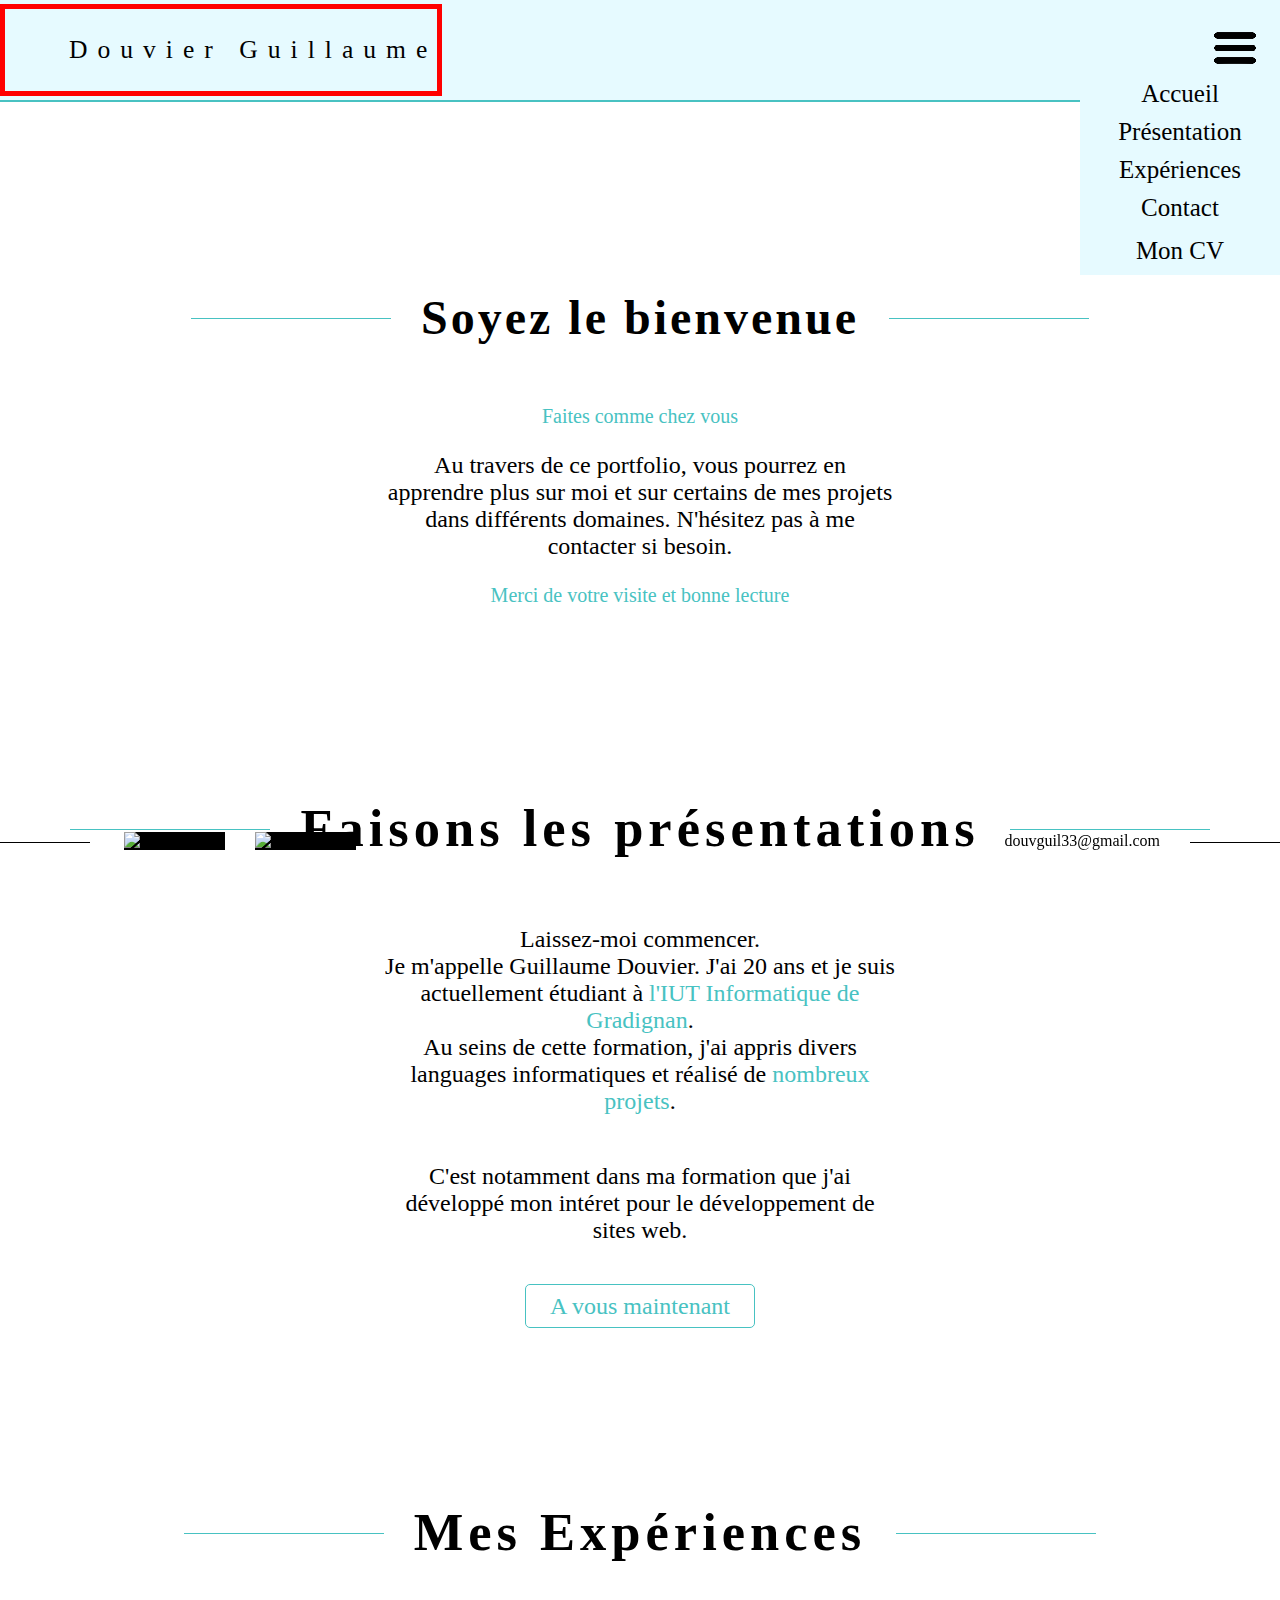
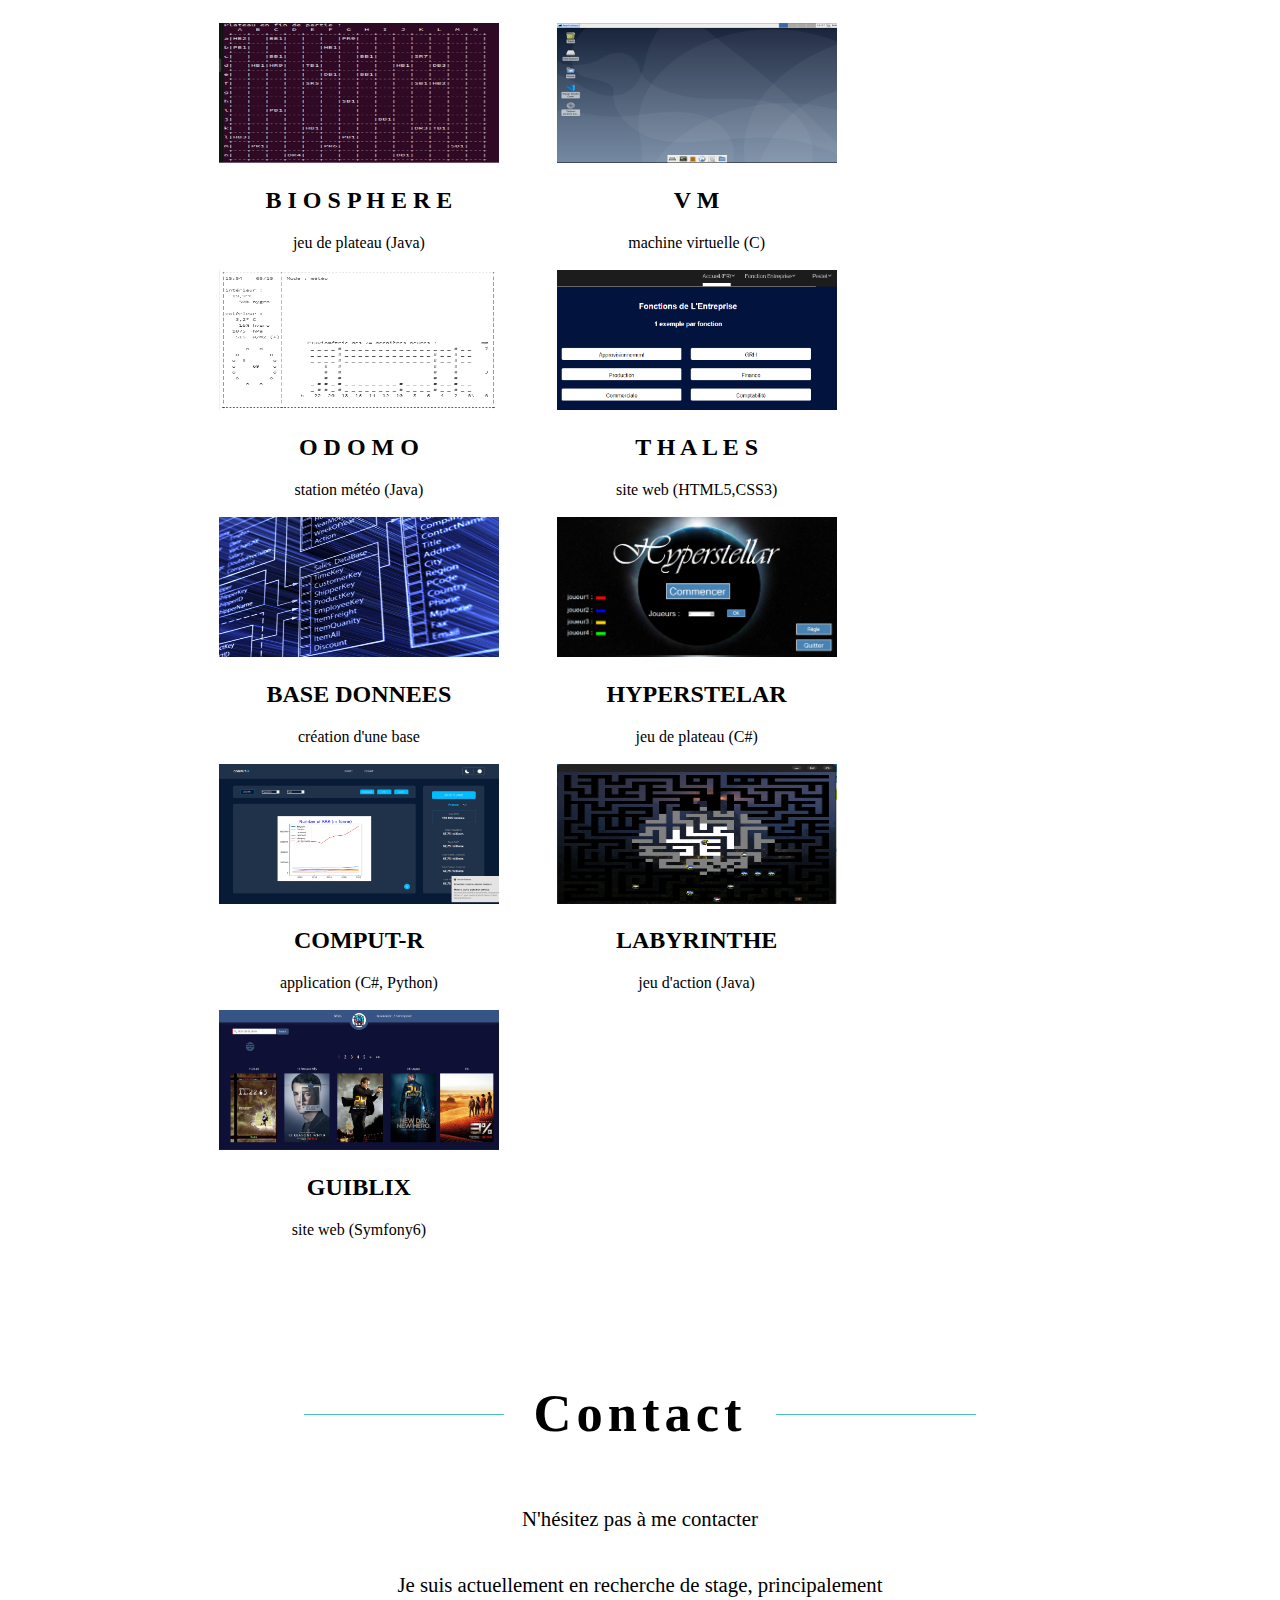
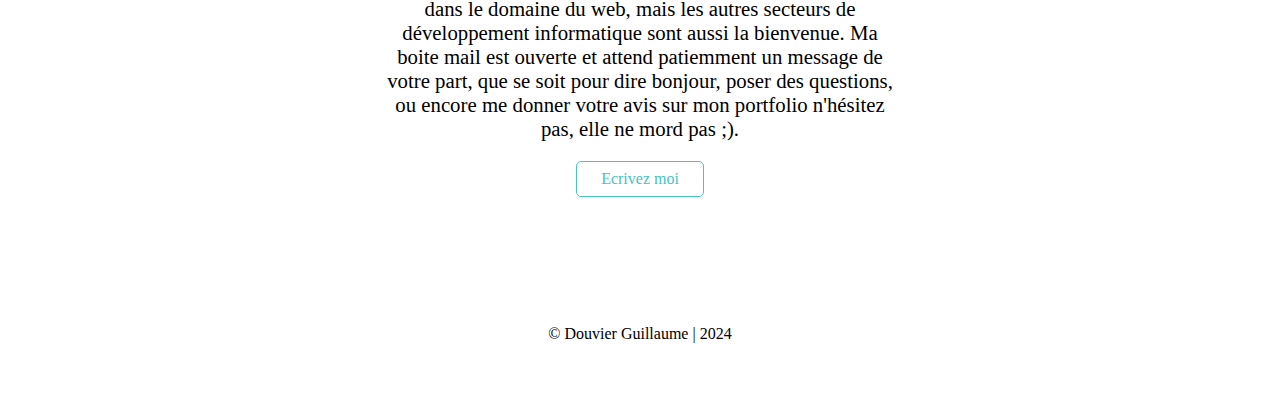
==== pagePrincipale.html @ dab54356 "ajout du nouveau portfolio" ====
<!DOCTYPE html>
<html>

<head>
    <meta charset="utf-8">
    <title>portfolio</title>
    <link rel="stylesheet" href="css/menu.css">
</head>

<body>
    <header>
        <div id="nom">
            <p>Douvier Guillaume</p>
        </div>
        <div id="menu">
            <a href="">Accueil</a>
            <a href="#presentation">Présentation</a>
            <a href="#experience">Expériences</a>
            <a href="#contact">Contact</a>
            <div id="cv">
                <a href="CV_Douvier_Guillaume.pdf">Mon CV</a>
            </div>
        </div>
        <div id="imgMenu">
            <img src="/img/menuBurger.png" alt="image menu burger" id="burger">
        </div>
    </header>
    <div id="mail">
        <div id="contenue">
            <a
                href="https://mail.google.com/mail/u/0/#inbox?compose=GTvVlcSDXmbBCxFBLdNJDVlBWgNwTDQCBNJWsgTkCHWJRCnfWwMMFRjjlkdnSzJmBdlSTpLjjVzTm">douvguil33@gmail.com</a>
        </div>
    </div>
    <div id="reseau">
        <div id="contenue">
            <div id="logoGauche">
                <a href=""><img src="img/logoLinkedin.png" alt="logo linkedin"></a>
            </div>
            <div id="logoMilieu">
                <a href=""><img src="img/logoLinkedin.png" alt="logo linkedin"></a>
            </div>
        </div>
    </div>
    <div id="accueil">
        <div id="contenue">
            <div id="titre">
                <h2>Soyez le bienvenue</h2>
            </div>
            <div id="texte">
                <p id="texte1">Faites comme chez vous</p>
                <p id="texte2">Au travers de ce portfolio, vous pourrez en
                    apprendre plus sur moi et sur certains de mes projets dans différents domaines.
                    N'hésitez pas à me contacter si besoin.
                </p>
                <p id="texte3">Merci de votre visite et bonne lecture</p>
            </div>
        </div>
    </div>
    <div id="presentation">
        <div id="contenue">
            <div id="titre">
                <h2>Faisons les présentations</h2>
            </div>
            <div id="texte">
                <p>Laissez-moi commencer.<br> Je m'appelle Guillaume Douvier. J'ai 20 ans et je suis
                    actuellement étudiant à <a href="https://www.iut.u-bordeaux.fr/info/">
                        l'IUT Informatique de Gradignan</a>. <br>Au seins de cette formation, j'ai appris divers
                    languages informatiques et réalisé de <a href="#experience">
                        nombreux projets</a>.</p>
                <p>C'est notamment dans ma formation que j'ai développé mon intéret pour le développement de sites web.
                </p>
                <div id="button">
                    <a href="#contact">A vous maintenant</a>
                </div>
            </div>
        </div>
    </div>
    <div id="experience">
        <div id="contenue">
            <div id="titre">
                <h2>Mes Expériences</h2>
            </div>
            <div id="projet">
                <div id="biosphere">
                    <a href="biosphere.html"><img src="img/bios.PNG" alt="b"></a>
                    <h2 id="h2">B I O S P H E R E</h2>
                    <p id="description">jeu de plateau (Java)</p>
                </div>
                <div id="vm">
                    <a href="vm.html"><img src="img/instaposte.PNG" alt="i"></a>
                    <h2 id="h2">V M</h2>
                    <p id="description">machine virtuelle (C)</p>
                </div>
                <div id="odomo">
                    <a href="odomo.html"><img src="img/odomo.PNG" alt="o"></a>
                    <h2 id="h2">O D O M O</h2>
                    <p id="description">station météo (Java)</p>
                </div>
                <div id="thales">
                    <a href="thales.html"><img src="img/thales.PNG" alt="t"></a>
                    <h2 id="h2">T H A L E S</h2>
                    <p id="description">site web (HTML5,CSS3)</p>
                </div>
                <div id="bd">
                    <a href="baseDonnees.html"><img src="img/bd.jpg" alt="bd"></a>
                    <h2 id="h2"> BASE DONNEES </h2>
                    <p id="description">création d'une base</p>
                </div>
                <div id="hyperstellar">
                    <a href="hyperstellar.html"><img src="img/CapturePageAccueil.PNG" alt="hyperstellar"></a>
                    <h2 id="h2"> HYPERSTELAR </h2>
                    <p id="description">jeu de plateau (C#)</p>
                </div>
                <div id="computer">
                    <a href="computer.html"><img src="img/portfolioComputer.PNG" alt="computer"></a>
                    <h2 id="h2"> COMPUT-R </h2>
                    <p id="description">application (C#, Python)</p>
                </div>
                <div id="labyrinthe">
                    <a href="labyrinthe.html"><img src="img/portfolioLabyrinthe.png" alt="labyrinthe"></a>
                    <h2 id="h2"> LABYRINTHE </h2>
                    <p id="description">jeu d'action (Java)</p>
                </div>
                <div id="guiblix">
                    <a href="guiblix.html"><img src="img/portfolioSympony.png" alt="guiblix"></a>
                    <h2 id="h2"> GUIBLIX </h2>
                    <p id="description">site web (Symfony6)</p>
                </div>
            </div>
        </div>
    </div>
    <div id="contact">
        <div id="titre">
            <h2>Contact</h2>
        </div>
        <div id="description">
            <p>N'hésitez pas à me contacter</p>
        </div>
        <div id="contenue">
            <p id="texte">Je suis actuellement en recherche de stage, principalement dans
                le domaine du web, mais les autres secteurs de développement informatique
                sont aussi la bienvenue. Ma boite mail est ouverte et attend patiemment un
                message de votre part, que se soit pour dire bonjour, poser des
                questions, ou encore me donner votre avis sur mon portfolio n'hésitez pas,
                elle ne mord pas ;).
            </p>
        </div>
        <div id="contactButton">
            <a
                href="https://mail.google.com/mail/u/0/#inbox?compose=GTvVlcSDXmbBCxFBLdNJDVlBWgNwTDQCBNJWsgTkCHWJRCnfWwMMFRjjlkdnSzJmBdlSTpLjjVzTm">Ecrivez
                moi</a>
        </div>
    </div>
    <footer>
        <p>&copy; Douvier Guillaume | 2024</p>
    </footer>

    <script>
        var image = document.getElementById("burger");
        var texte = document.getElementById("menu");

        image.addEventListener("click", function () {
            if (texte.style.display === "none") {
                texte.style.display = "flex";
            } else {
                texte.style.display = "none";
            }
        });

        image.addEventListener("transitionend", function () {
            if (image.style.visibility === "hidden") {
                text.style.visibility = "visible";
            }
        });
    </script>
</body>

</html>
---- css/menu.css ----
body {
    margin: 0;
    padding: 0;
    background-color: white;
}

header {
    position: fixed;
    width: 100%;
    top: 0;
    border-bottom: 2px solid rgb(72, 194, 194);
    display: flex;
    flex-direction: row;
    justify-content: space-between;
    background-color: rgb(230, 250, 255);
    z-index: 5;
    align-items: center;
}

#nom {
    font-size: 2vw;
    letter-spacing: 10px;
    padding-left: 5%;
    position: relative;
    border: 5px solid red;
}

#menu {
    width: 50%;
    align-items: center;
    display: flex;
    justify-content: center;
    justify-content: space-evenly;
    position: relative;
}

#menu a {
    text-decoration: none;
    color: black;
    font-size: 25px;
}



#menu #cv {
    border: 1px solid rgb(72, 194, 194);
    border-radius: 5px;
    color: rgb(72, 194, 194);
    padding: 10px;
}


#menu a:hover {
    border-bottom: 1px solid rgb(72, 194, 194);
    color: rgb(72, 194, 194);
}






#mail {
    bottom: 50px;
    right: 0;
    position: absolute;
    width: 100%;
    text-align: end;
    position: fixed;
    z-index: 7;
}

#mail a,
#reseau a {
    text-decoration: none;
    color: black;
    position: relative;
}

#mail #contenue a:hover {
    color: rgb(72, 194, 194);
}

#mail #contenue a::after {
    background-color: black;
    content: "";
    display: inline-block;
    width: 90px;
    height: 1px;
    margin-bottom: 3px;
    margin-left: 30px;
    pointer-events: none;
}

#mail #contenue {
    display: flex;
    flex-direction: row-reverse;
}

#reseau {
    bottom: 50px;
    left: 0;
    position: absolute;
    width: 100%;
    text-align: start;
    position: fixed;
    z-index: 5;
}


#reseau #contenue {
    display: flex;
    flex-direction: row;
}

#reseau #contenue #logoGauche::before {
    background-color: black;
    content: "";
    display: inline-block;
    width: 90px;
    height: 1px;
    margin-bottom: 3px;
    margin-right: 30px;
    pointer-events: none;
}


#reseau #logoMilieu {
    margin-left: 30px;
}

#reseau #contenue img {
    width: 20px;
    height: 20px;
    background-color: black;
}

#reseau #contenue img:hover {
    background-color: rgb(72, 194, 194);
}

#accueil {
    margin-top: 250px;
    text-align: center;
    display: flex;
    justify-content: center;
}

#accueil #contenue #titre {
    position: relative;
    align-items: center;
    display: flex;
    justify-content: center;

}

#accueil #texte1,
#accueil #texte3 {
    color: rgb(72, 194, 194);
    font-size: 20px;
}

#accueil #texte2 {
    font-size: 1.5rem;
    padding-left: 30%;
    padding-right: 30%;
    display: flex;
    flex-direction: column;
}

#presentation {
    text-align: center;
    display: flex;
    justify-content: center;
    flex-direction: column;
}

#presentation #titre,
#experience #titre,
#contact #titre {
    position: relative;
    align-items: center;
    display: flex;
    justify-content: center;
    font-size: 35px;
    letter-spacing: 5px;
}

#presentation #titre::after,
#experience #titre::after,
#contact #titre::after,
#accueil #titre::after {
    background-color: rgb(72, 194, 194);
    content: "";
    width: 200px;
    height: 1px;
    margin-top: 3px;
    margin-left: 30px;
}

#presentation #titre::before,
#experience #titre::before,
#contact #titre::before,
#accueil #titre::before {
    background-color: rgb(72, 194, 194);
    content: "";
    width: 200px;
    height: 1px;
    margin-top: 3px;
    margin-right: 30px;
}

#presentation #texte {
    font-size: 1.5rem;
    padding-left: 30%;
    padding-right: 30%;
    display: flex;
    flex-direction: column;
}

#presentation #texte a {
    text-decoration: none;
    color: rgb(72, 194, 194);
}

#presentation #button a {
    border: 1px solid rgb(72, 194, 194);
    border-radius: 5px;
    padding: 0.5rem 1.5rem;
    color: rgb(72, 194, 194);
    text-decoration: none;
}

#presentation #button a:hover {
    background-color: rgb(0, 255, 255, 0.1);
}

#presentation #button {
    margin-top: 5%;
}











#experience #h2 {
    color: black;
    text-align: center;
    width: 100%;
}

#experience #biosphere,
#experience #vm,
#experience #odomo,
#experience #thales,
#experience #bd,
#experience #hyperstellar,
#experience #computer,
#experience #labyrinthe,
#experience #guiblix {
    display: inline-block;
    width: 280px;
    height: 200px;
    border-radius: 10px;
    margin: 2% 3%;
}

#experience *:not(h2) {
    margin: 0;
    padding: 0;
    width: 100%;
    height: 50%;
    position: relative;
}



#langage {
    color: black;
    text-align: center;
}

#experience {
    display: flex;
    flex-wrap: wrap;
    justify-content: center;
    gap: 50px;
    width: 100%;
    padding-top: 10px;
    padding-bottom: 100px;
    position: relative;
}

#experience #contenue,
#presentation #contenue {
    margin-top: 10%;
}

#experience img {
    width: 100%;
    height: 70%;
}


#experience #contenue {
    display: flex;
    flex-direction: column;
    align-items: center;
}

#experience #projet {
    width: 70%;
}

#experience #description {
    text-align: center;
}

#contact #description {
    text-align: center;
    font-size: 1.3em;
}

#contact #contenue #texte {
    text-align: center;
    width: 40%;
    font-size: 1.3em;
}

#contact #contenue {
    display: flex;
    justify-content: center;
}

#contact {
    margin-bottom: 10%;
}

#contact #contactButton a {
    text-decoration: none;
    color: rgb(72, 194, 194);
    border: 1px solid rgb(72, 194, 194);
    border-radius: 5px;
    padding: 0.5rem 1.5rem;
    text-align: center;
}

#contact #contactButton {
    display: flex;
    justify-content: center;
}

#contact #contactButton:hover a {
    background-color: rgb(0, 255, 255, 0.1);
}

footer p {
    text-align: center;
    margin-bottom: 50px;
}

@media screen and (min-width:1400px) {

    #imgMenu {
        position: absolute;
        visibility: hidden;
        pointer-events: none;
    }

    #menu #cv:hover {
        background-color: rgb(0, 255, 255, 0.1);
    }

    #menu #cv a {
        border: none;
        color: rgb(72, 194, 194);
    }

    #accueil #contenue #titre {
        font-size: 35px;
        letter-spacing: 5px;
    }

}

@media screen and (max-width:1399px) {
    #menu {
        display: flex;
        flex-direction: column;
        margin-top: 250px;
        right: 0;
        align-items: center;
        width: 200px;
        position: absolute;
        background-color: rgb(230, 250, 255);
    }

    #menu a {
        color: black;
        margin: 5px;
    }

    #menu #cv {
        color: black;
    }

    header {
        height: 100px;
        width: 100%;
    }

    #menu #cv {
        border: none;
    }

    #imgMenu img {
        visibility: visible;
        pointer-events: all;
        margin-right: 20px;
    }

    #imgMenu img:hover {
        border: none;
        cursor: pointer;
    }



    #accueil #contenue #titre {
        font-size: 2.5vw;
        letter-spacing: 3px;
    }

}
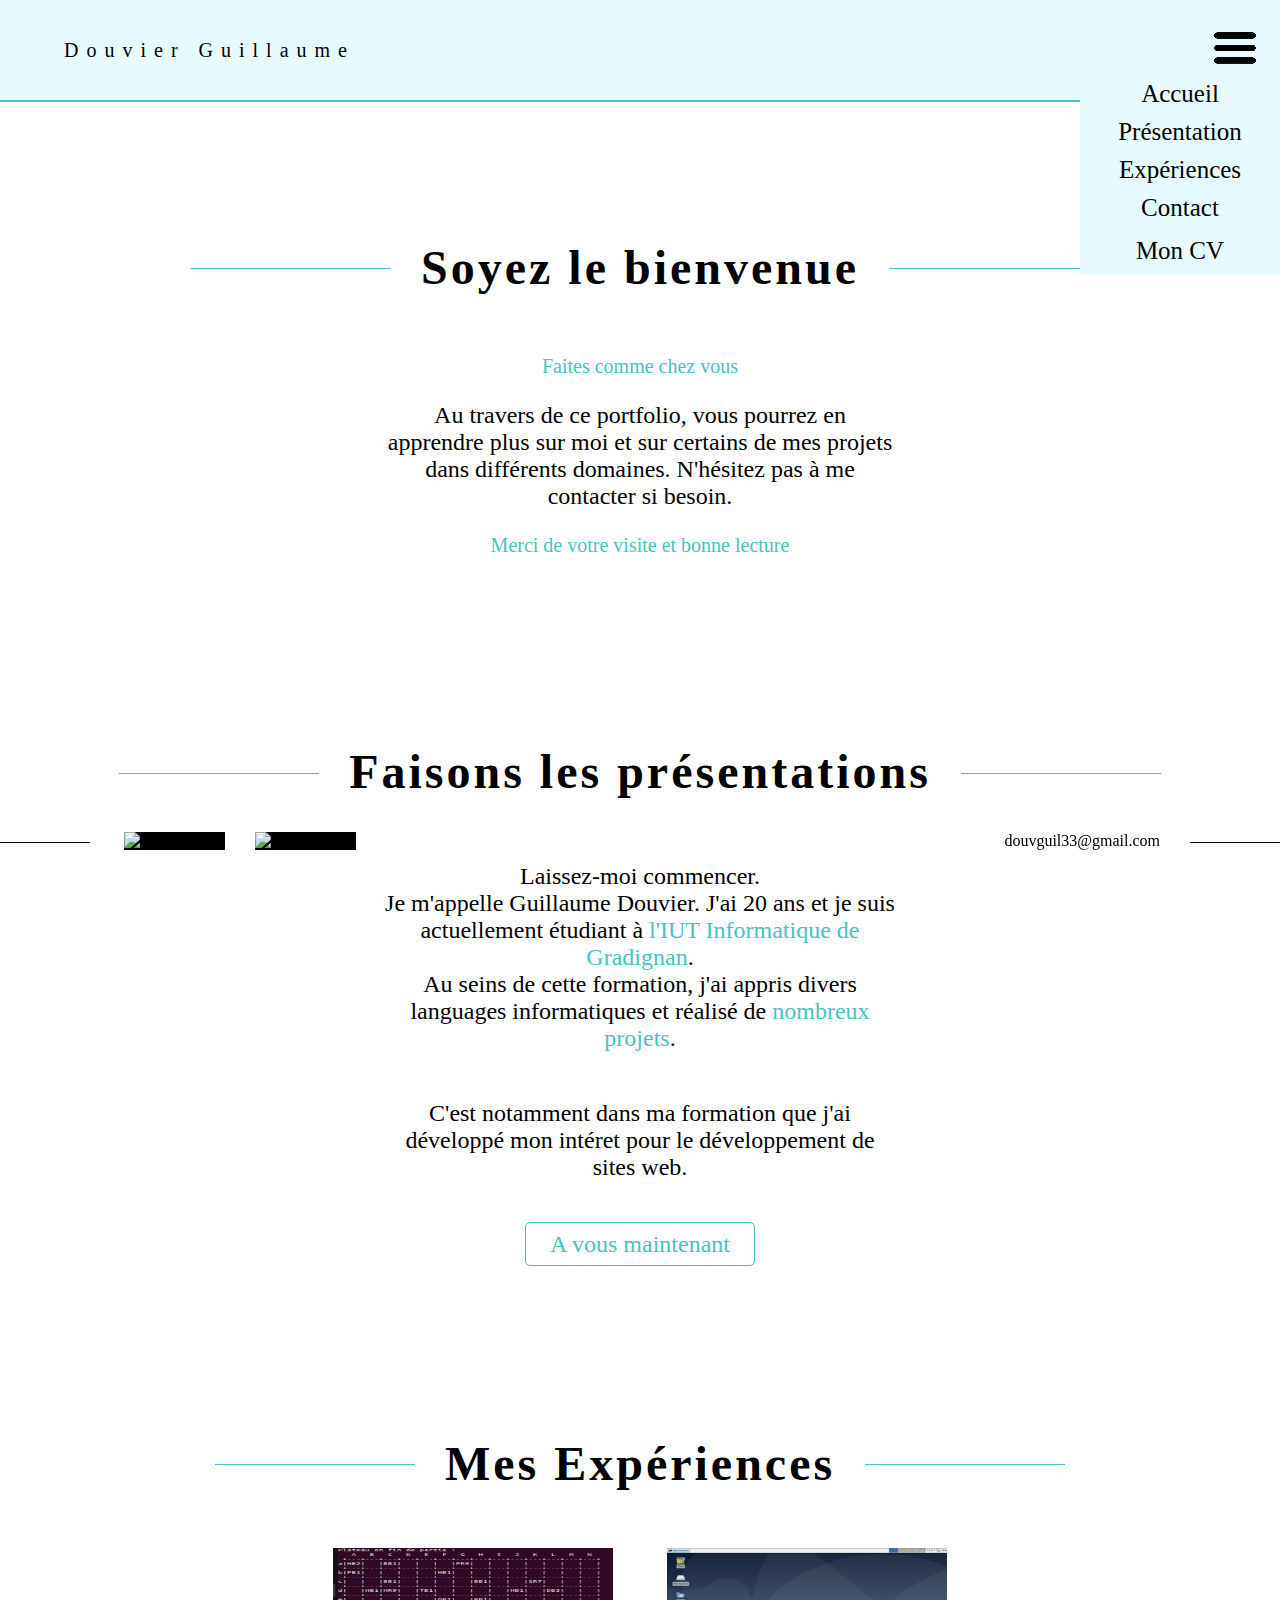
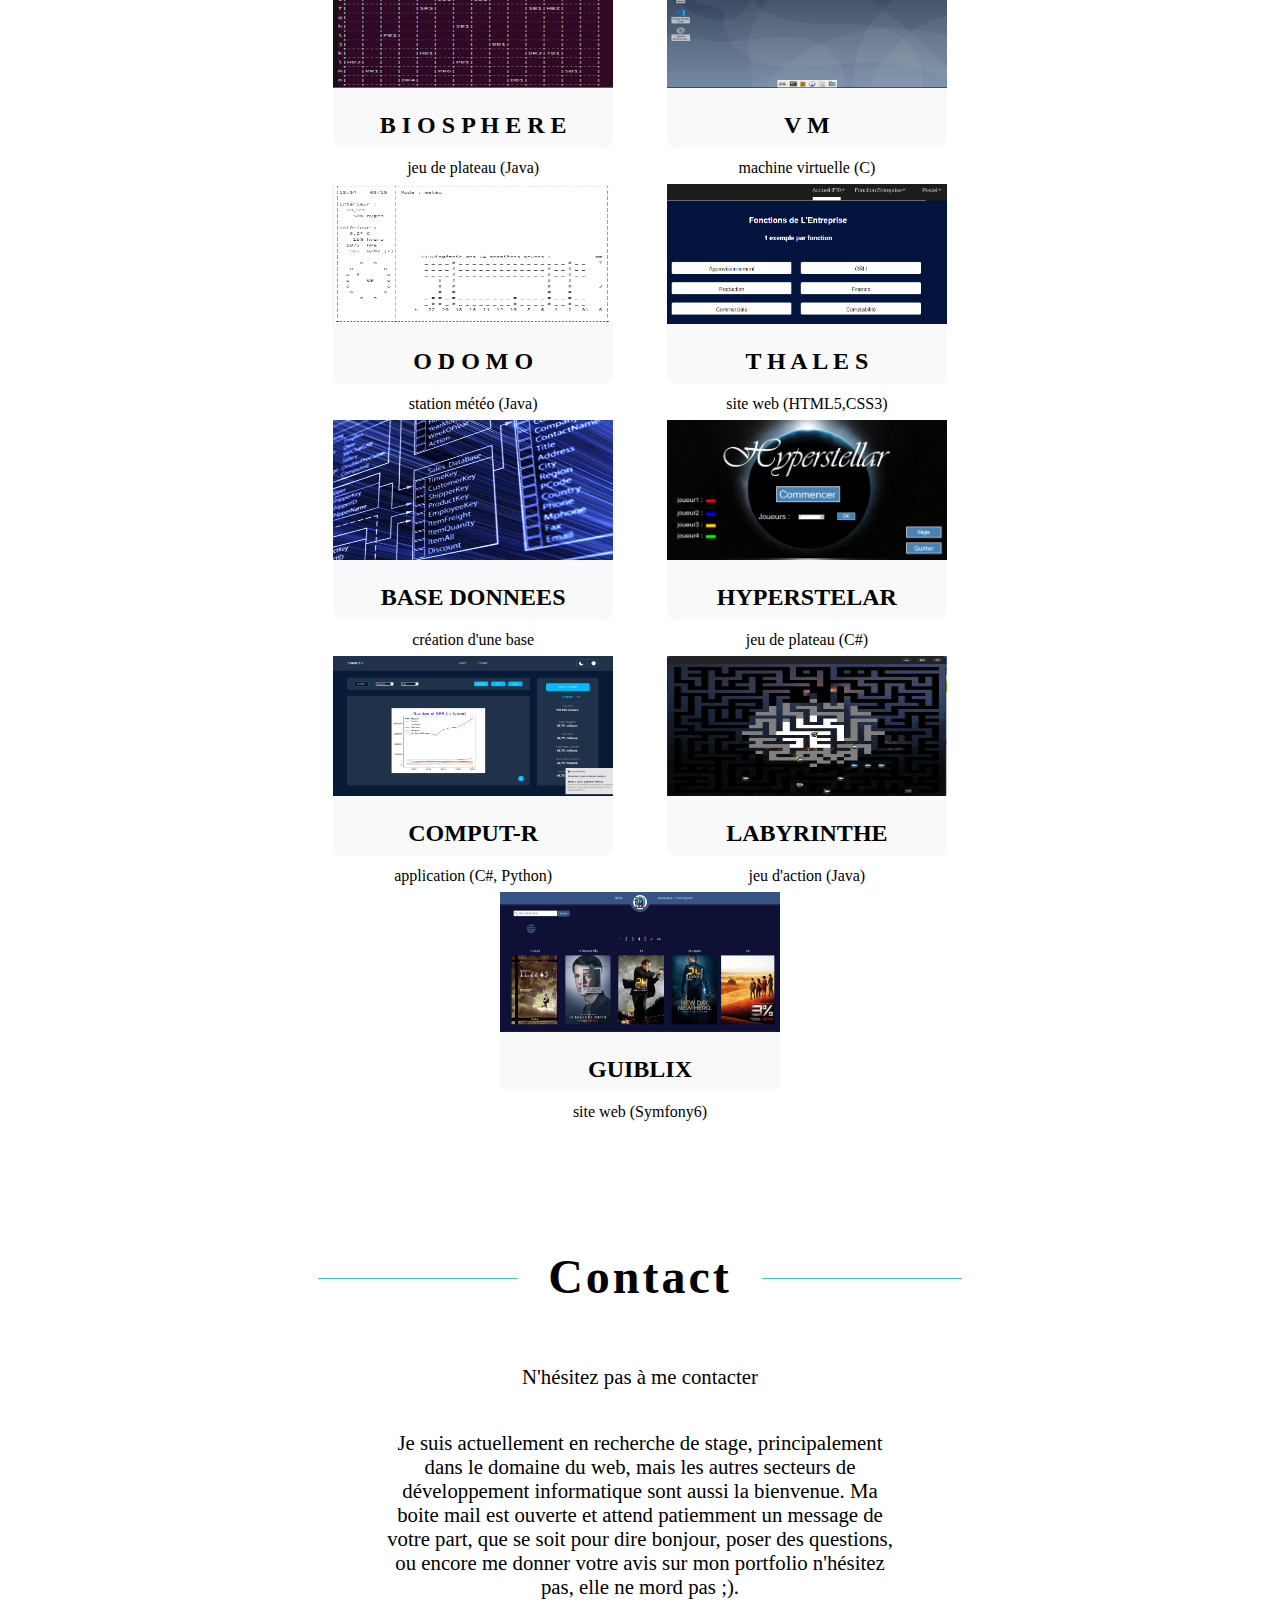
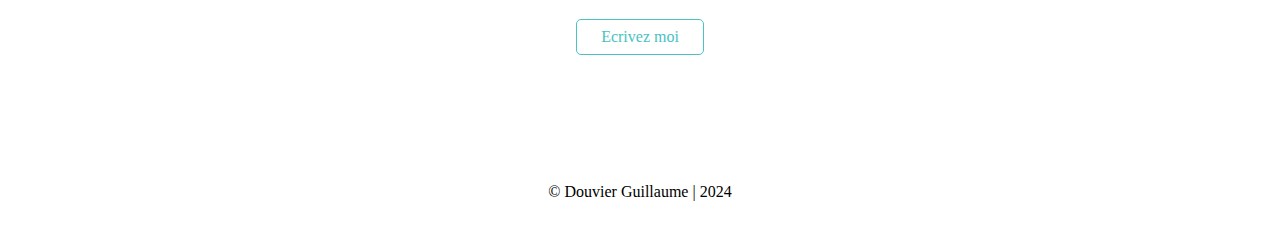
==== commit 8e00c171: "ajout du css de la page principale" ====
--- a/pagePrincipale.html
+++ b/pagePrincipale.html
@@ -22,25 +22,10 @@
             </div>
         </div>
         <div id="imgMenu">
-            <img src="/img/menuBurger.png" alt="image menu burger" id="burger">
+            <img src="img/menuBurger.png" alt="image menu burger" id="burger">
         </div>
     </header>
-    <div id="mail">
-        <div id="contenue">
-            <a
-                href="https://mail.google.com/mail/u/0/#inbox?compose=GTvVlcSDXmbBCxFBLdNJDVlBWgNwTDQCBNJWsgTkCHWJRCnfWwMMFRjjlkdnSzJmBdlSTpLjjVzTm">douvguil33@gmail.com</a>
-        </div>
-    </div>
-    <div id="reseau">
-        <div id="contenue">
-            <div id="logoGauche">
-                <a href=""><img src="img/logoLinkedin.png" alt="logo linkedin"></a>
-            </div>
-            <div id="logoMilieu">
-                <a href=""><img src="img/logoLinkedin.png" alt="logo linkedin"></a>
-            </div>
-        </div>
-    </div>
+
     <div id="accueil">
         <div id="contenue">
             <div id="titre">
@@ -154,7 +139,24 @@
     <footer>
         <p>&copy; Douvier Guillaume | 2024</p>
     </footer>
-
+    <div id="barre">
+        <div id="mail">
+            <div id="contenue">
+                <a
+                    href="https://mail.google.com/mail/u/0/#inbox?compose=GTvVlcSDXmbBCxFBLdNJDVlBWgNwTDQCBNJWsgTkCHWJRCnfWwMMFRjjlkdnSzJmBdlSTpLjjVzTm">douvguil33@gmail.com</a>
+            </div>
+        </div>
+        <div id="reseau">
+            <div id="contenue">
+                <div id="logoGauche">
+                    <a href=""><img src="img/logoLinkedin.png" alt="logo linkedin"></a>
+                </div>
+                <div id="logoMilieu">
+                    <a href=""><img src="img/logoLinkedin.png" alt="logo linkedin"></a>
+                </div>
+            </div>
+        </div>
+    </div>
     <script>
         var image = document.getElementById("burger");
         var texte = document.getElementById("menu");
--- a/css/menu.css
+++ b/css/menu.css
@@ -18,11 +18,8 @@
 }
 
 #nom {
-    font-size: 2vw;
-    letter-spacing: 10px;
     padding-left: 5%;
     position: relative;
-    border: 5px solid red;
 }
 
 #menu {
@@ -53,21 +50,6 @@
 #menu a:hover {
     border-bottom: 1px solid rgb(72, 194, 194);
     color: rgb(72, 194, 194);
-}
-
-
-
-
-
-
-#mail {
-    bottom: 50px;
-    right: 0;
-    position: absolute;
-    width: 100%;
-    text-align: end;
-    position: fixed;
-    z-index: 7;
 }
 
 #mail a,
@@ -97,17 +79,6 @@
     flex-direction: row-reverse;
 }
 
-#reseau {
-    bottom: 50px;
-    left: 0;
-    position: absolute;
-    width: 100%;
-    text-align: start;
-    position: fixed;
-    z-index: 5;
-}
-
-
 #reseau #contenue {
     display: flex;
     flex-direction: row;
@@ -140,7 +111,6 @@
 }
 
 #accueil {
-    margin-top: 250px;
     text-align: center;
     display: flex;
     justify-content: center;
@@ -151,7 +121,6 @@
     align-items: center;
     display: flex;
     justify-content: center;
-
 }
 
 #accueil #texte1,
@@ -162,8 +131,6 @@
 
 #accueil #texte2 {
     font-size: 1.5rem;
-    padding-left: 30%;
-    padding-right: 30%;
     display: flex;
     flex-direction: column;
 }
@@ -182,8 +149,6 @@
     align-items: center;
     display: flex;
     justify-content: center;
-    font-size: 35px;
-    letter-spacing: 5px;
 }
 
 #presentation #titre::after,
@@ -212,10 +177,9 @@
 
 #presentation #texte {
     font-size: 1.5rem;
-    padding-left: 30%;
-    padding-right: 30%;
     display: flex;
     flex-direction: column;
+
 }
 
 #presentation #texte a {
@@ -279,8 +243,6 @@
     position: relative;
 }
 
-
-
 #langage {
     color: black;
     text-align: center;
@@ -307,7 +269,6 @@
     height: 70%;
 }
 
-
 #experience #contenue {
     display: flex;
     flex-direction: column;
@@ -316,9 +277,19 @@
 
 #experience #projet {
     width: 70%;
-}
-
-#experience #description {
+    margin: auto;
+    display: flex;
+    flex-wrap: wrap;
+    justify-content: center;
+}
+
+#experience #projet > div {
+    width: 280px;
+    height: 200px;
+    border-radius: 10px;
+    margin: 2% 3%;
+    display: inline-block;
+    background-color: #f9f9f9;
     text-align: center;
 }
 
@@ -329,7 +300,6 @@
 
 #contact #contenue #texte {
     text-align: center;
-    width: 40%;
     font-size: 1.3em;
 }
 
@@ -385,6 +355,56 @@
     #accueil #contenue #titre {
         font-size: 35px;
         letter-spacing: 5px;
+    }
+
+    #nom{
+        font-size: 2vw;
+        letter-spacing: 10px;
+    }
+
+    #accueil{
+        margin-top: 250px;
+    }
+
+
+
+    #presentation #titre,
+    #experience #titre,
+    #contact #titre {
+        font-size: 35px;
+        letter-spacing: 5px;
+    }
+
+    #accueil #texte2{
+        padding-left: 30%;
+        padding-right: 30%;
+    }
+
+    #presentation #texte{
+        padding-left: 30%;
+        padding-right: 30%;
+    }
+
+    #contact #contenue #texte{
+        width: 40%;
+    }
+    #mail {
+        bottom: 50px;
+        right: 0;
+        position: absolute;
+        width: 100%;
+        text-align: end;
+        position: fixed;
+        z-index: 7;
+    }
+    #reseau {
+        bottom: 50px;
+        left: 0;
+        position: absolute;
+        width: 100%;
+        text-align: start;
+        position: fixed;
+        z-index: 5;
     }
 
 }
@@ -429,12 +449,105 @@
         border: none;
         cursor: pointer;
     }
-
-
-
-    #accueil #contenue #titre {
+    #accueil #contenue #titre,
+    #presentation #contenue #titre,
+    #experience #contenue #titre,
+    #contact #titre {
         font-size: 2.5vw;
         letter-spacing: 3px;
     }
-
+    #nom {
+        font-size: 20px;
+        letter-spacing: 8px;
+    }   
+    #accueil{
+        margin-top: 200px;
+    }
+
+    #accueil #texte2{
+        padding-left: 30%;
+        padding-right: 30%;
+    }
+
+    #presentation #texte{
+        padding-left: 30%;
+        padding-right: 30%;
+    }
+
+    #contact #contenue #texte{
+        width: 40%;
+    }
+
+    #mail {
+        bottom: 50px;
+        right: 0;
+        position: absolute;
+        width: 100%;
+        text-align: end;
+        position: fixed;
+        z-index: 7;
+    }
+    #reseau {
+        bottom: 50px;
+        left: 0;
+        position: absolute;
+        width: 100%;
+        text-align: start;
+        position: fixed;
+        z-index: 5;
+    }
+}
+
+@media screen and (max-width:900px) {
+    #nom {
+        font-size: 20px;
+        letter-spacing: 8px;
+        font-weight: bold;
+    }  
+    #menu {
+        margin-top: 300px;
+    }
+    #accueil{
+        margin-top: 150px;
+    }
+
+    #accueil #contenue #titre,
+    #presentation #contenue #titre,
+    #experience #contenue #titre,
+    #contact #titre {
+        font-size: 20px;
+        letter-spacing: 5px;
+        text-align: center;
+    }
+
+    #accueil #texte2{
+        padding-left: 20%;
+        padding-right: 20%;
+    }
+
+    #presentation #texte{
+        padding-left: 10%;
+        padding-right: 10%;
+    }
+    #contact #contenue #texte{
+        width: 70%;
+    }
+
+    footer{
+        margin-bottom: 100px;
+    }
+
+    #reseau #contenue #logoGauche::before,
+    #mail #contenue a::after{
+        background-color: rgb(72, 194, 194);
+    }
+
+    #barre{
+        position: relative;
+    }
+
+    #mail,
+    #reseau{
+        position: absolute;
+    }
 }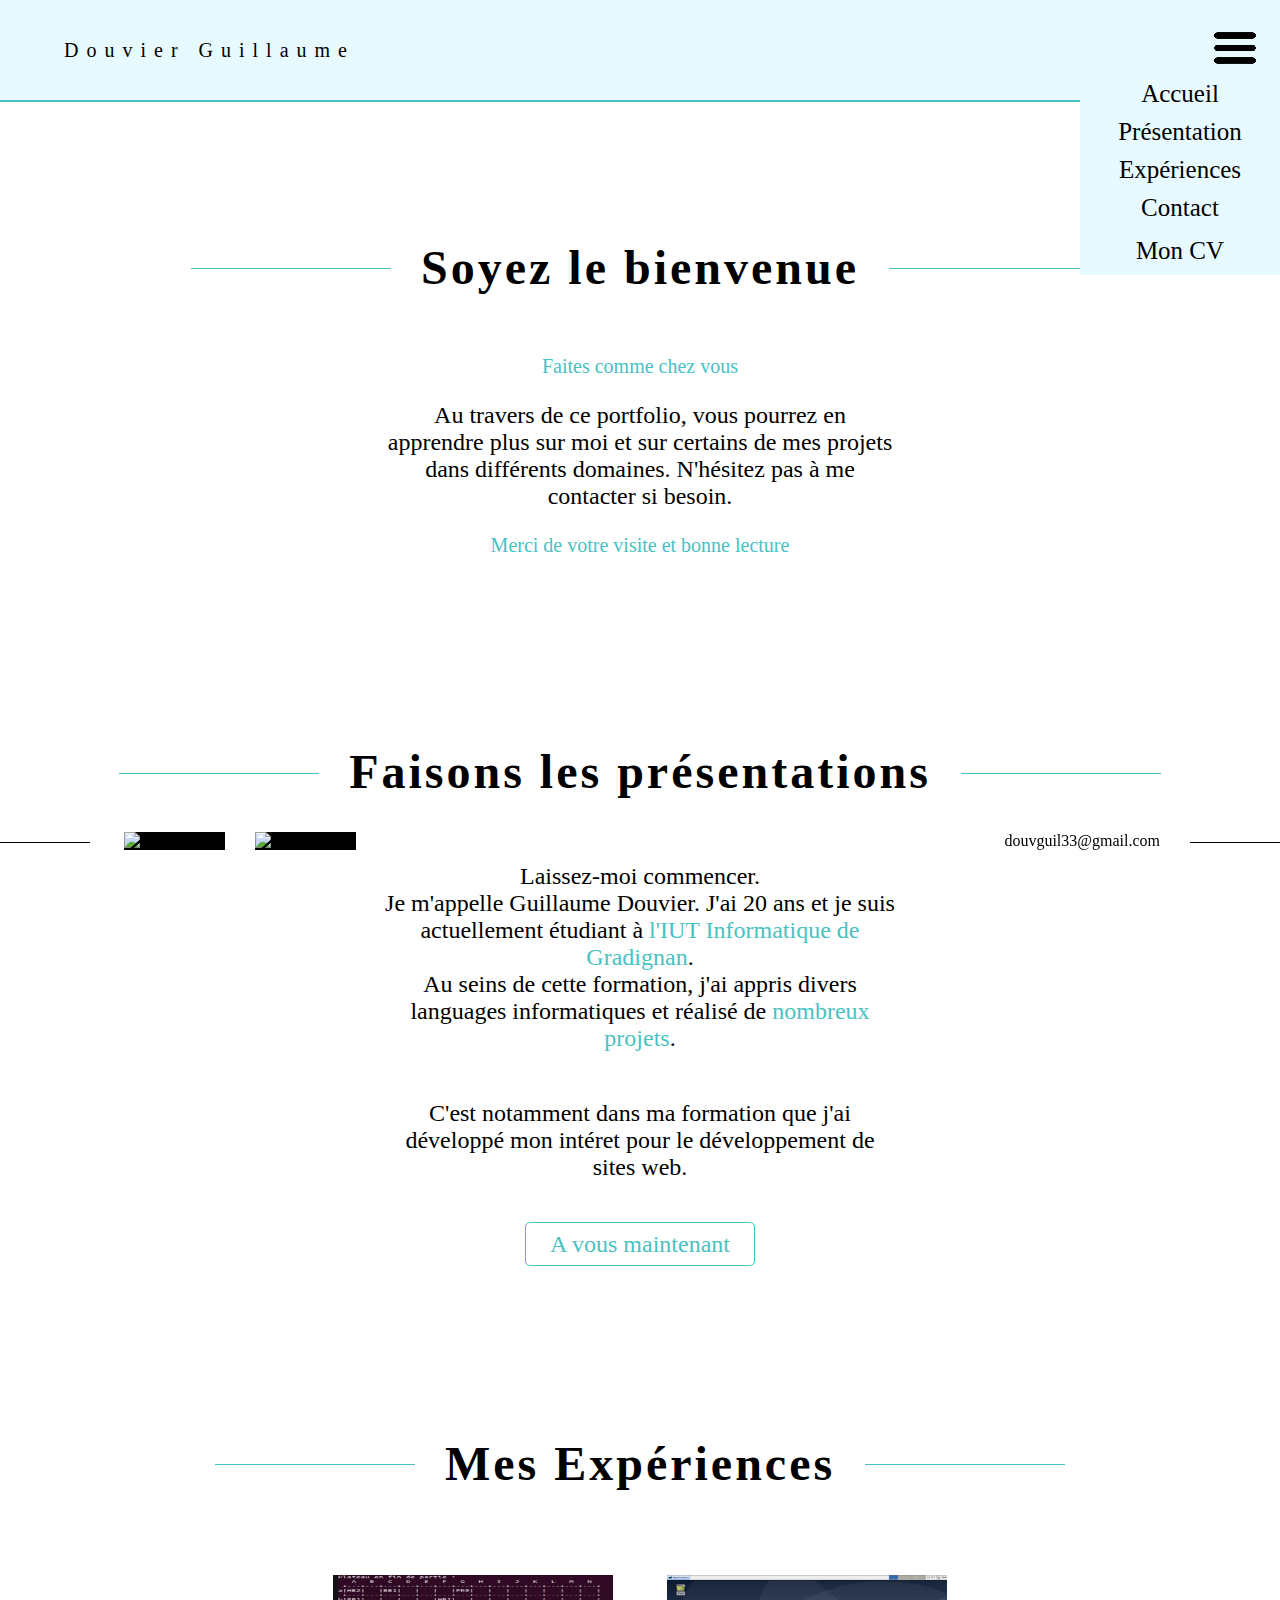
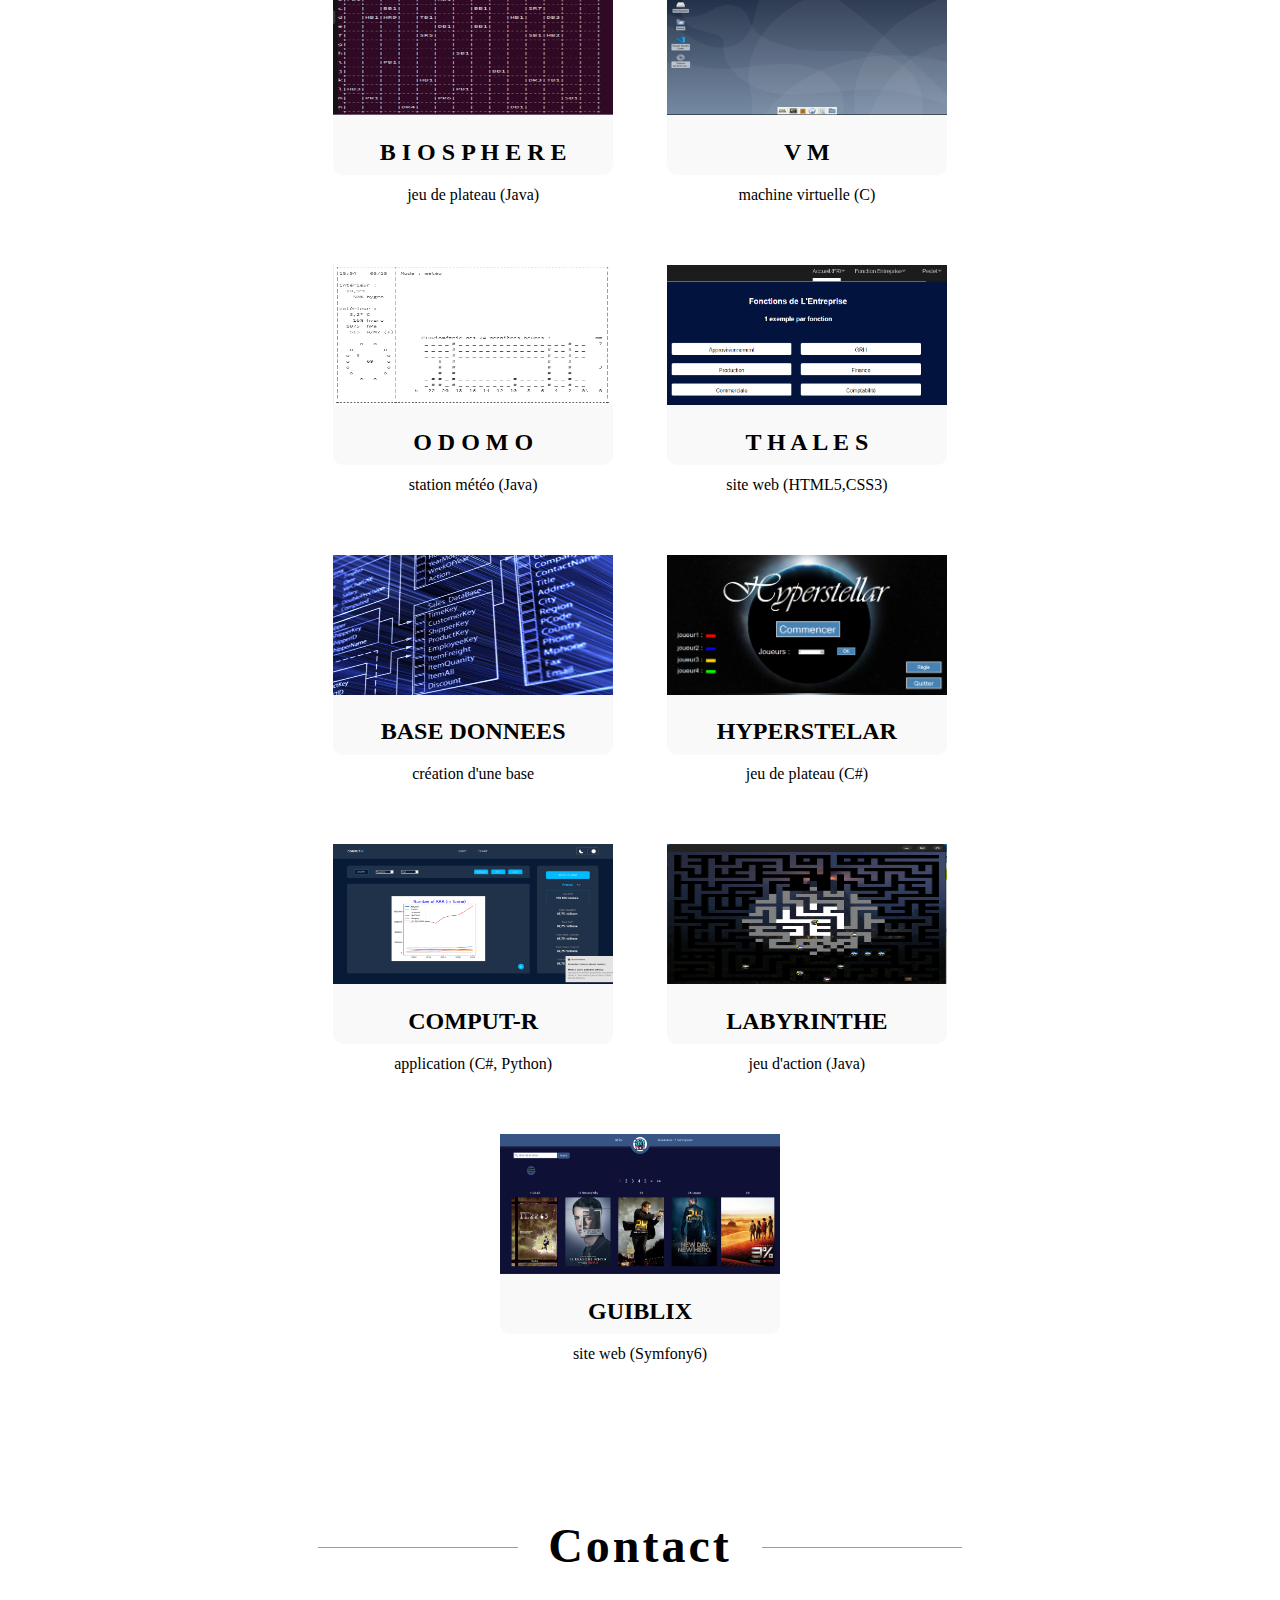
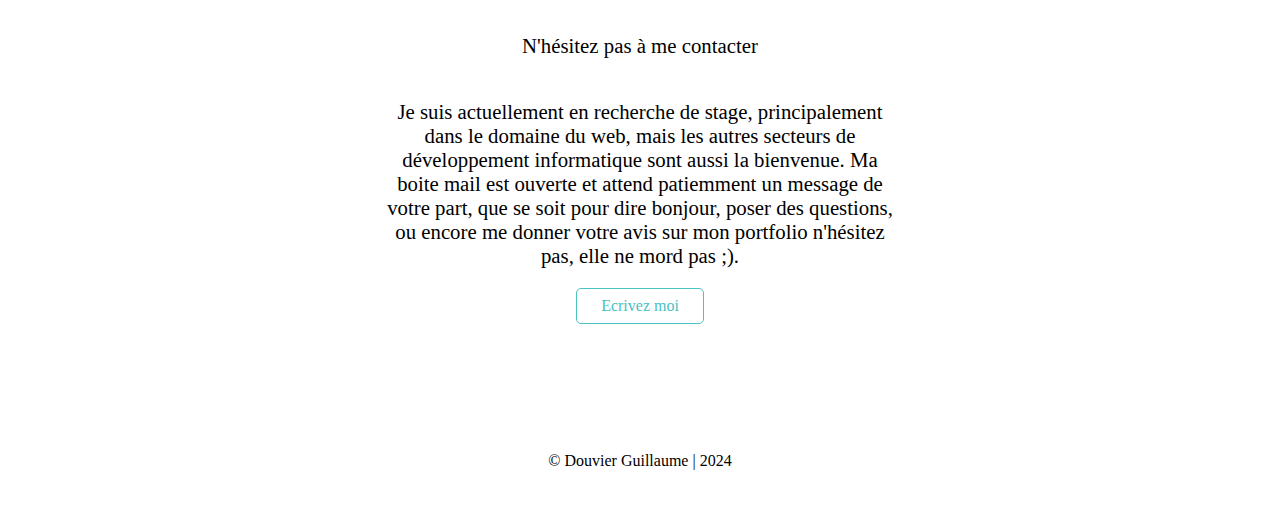
==== commit 7f616cfc: "modif de la taille d un projet dans la liste" ====
--- a/pagePrincipale.html
+++ b/pagePrincipale.html
@@ -31,7 +31,7 @@
             <div id="titre">
                 <h2>Soyez le bienvenue</h2>
             </div>
-            <div id="texte">
+            <div id="texte">    
                 <p id="texte1">Faites comme chez vous</p>
                 <p id="texte2">Au travers de ce portfolio, vous pourrez en
                     apprendre plus sur moi et sur certains de mes projets dans différents domaines.
--- a/css/menu.css
+++ b/css/menu.css
@@ -287,7 +287,6 @@
     width: 280px;
     height: 200px;
     border-radius: 10px;
-    margin: 2% 3%;
     display: inline-block;
     background-color: #f9f9f9;
     text-align: center;
@@ -405,6 +404,10 @@
         text-align: start;
         position: fixed;
         z-index: 5;
+    }
+
+    #experience #projet > div {
+        margin: 5% 3%;
     }
 
 }
@@ -496,9 +499,14 @@
         position: fixed;
         z-index: 5;
     }
-}
-
-@media screen and (max-width:900px) {
+
+    #experience #projet > div {
+        margin: 5% 3%;
+
+    }
+}
+
+@media screen and (max-width:1200px) {
     #nom {
         font-size: 20px;
         letter-spacing: 8px;
@@ -521,8 +529,9 @@
     }
 
     #accueil #texte2{
-        padding-left: 20%;
-        padding-right: 20%;
+        padding-left: 10%;
+        padding-right: 10%;
+        font-size: 2.5vw;
     }
 
     #presentation #texte{
@@ -550,4 +559,22 @@
     #reseau{
         position: absolute;
     }
+
+    #experience #projet > div {
+        margin: 10% 10%;
+    }
+
+    #experience #biosphere,
+    #experience #vm,
+    #experience #odomo,
+    #experience #thales,
+    #experience #bd,
+    #experience #hyperstellar,
+    #experience #computer,
+    #experience #labyrinthe,
+    #experience #guiblix {
+    width: 320px;
+    height: 240px;
+}
+
 }